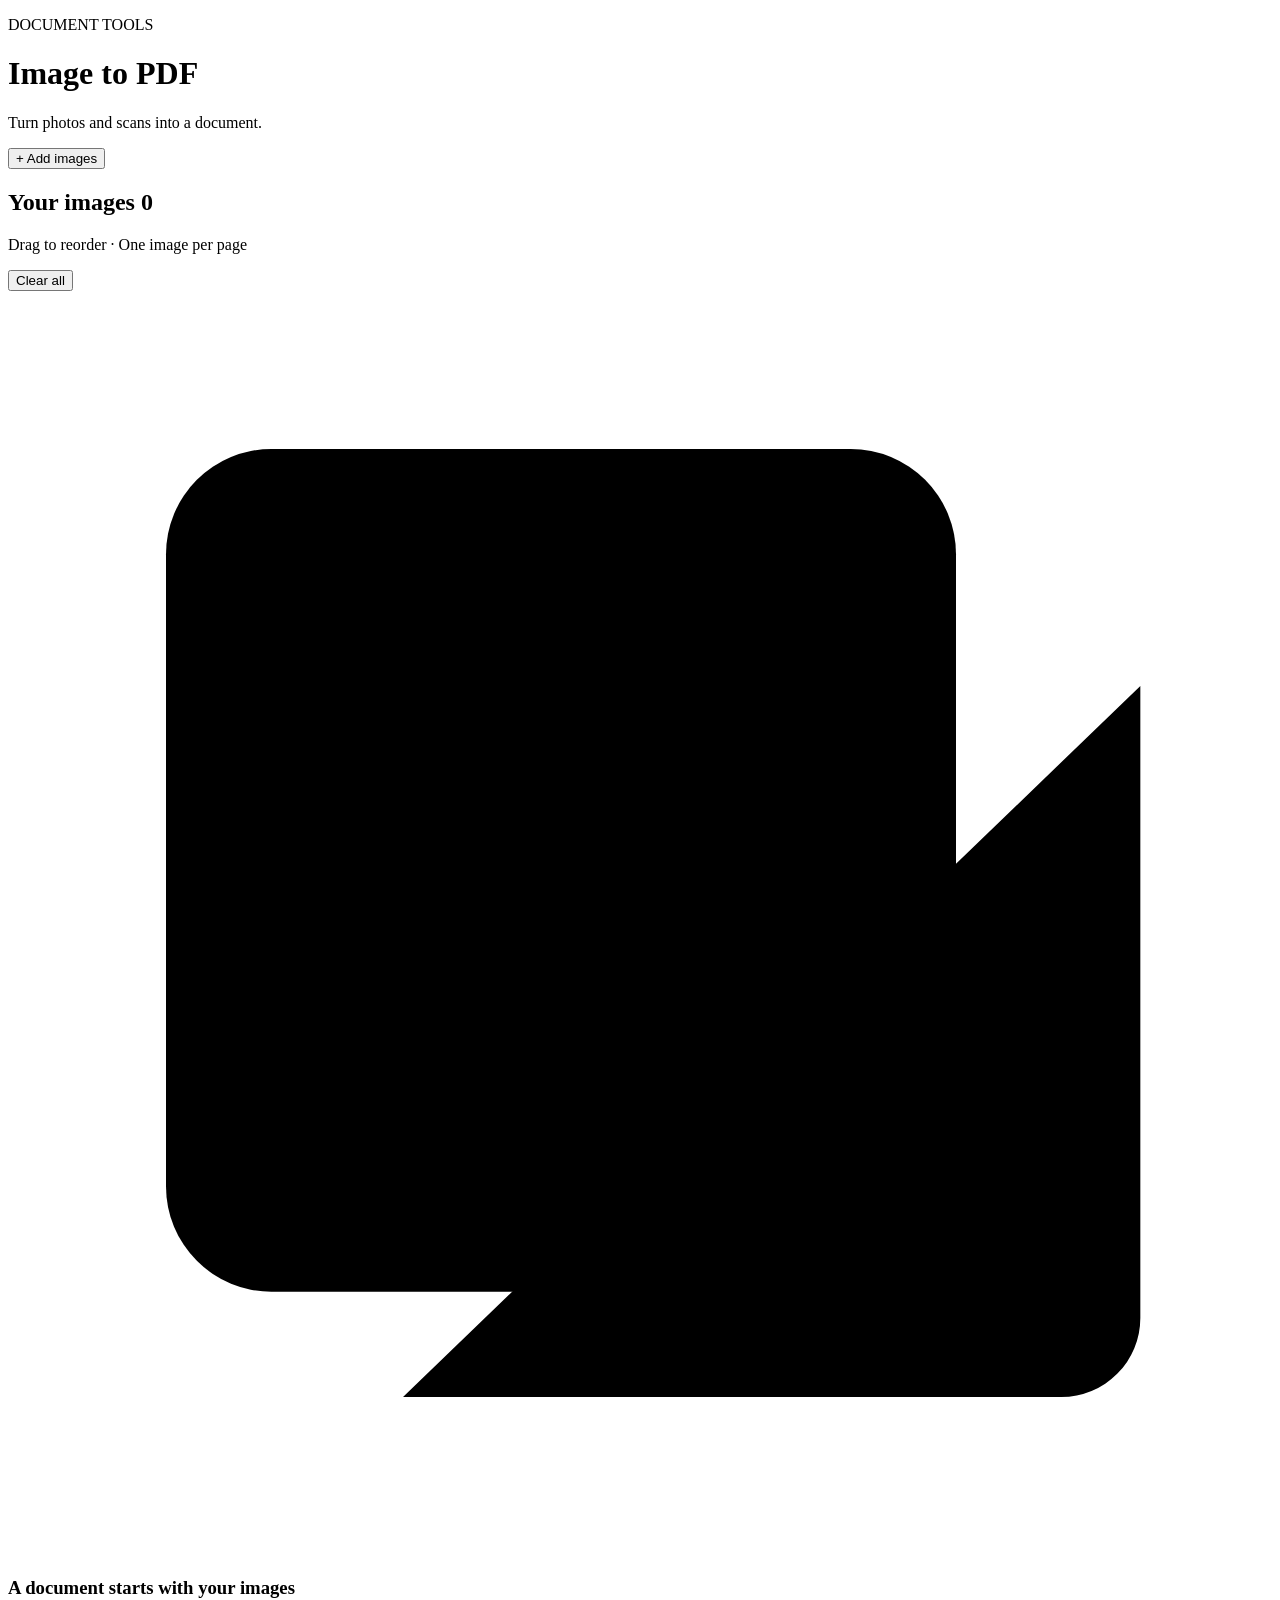
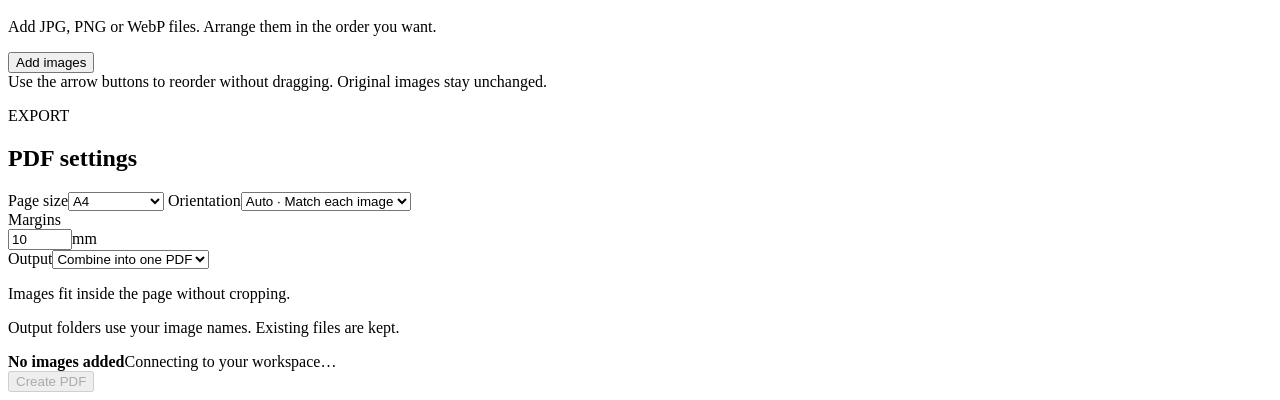
==== image_pdf_ui/index.html @ 1df8ef97 "feat: add Image to PDF workspace (v0.0.3)" ====
<!doctype html>
<html lang="en"><head><meta charset="utf-8"><meta name="viewport" content="width=device-width,initial-scale=1"><title>Image to PDF</title><style>/* APP_STYLES */</style></head><body>
<header><div><p class="eyebrow">DOCUMENT TOOLS</p><h1>Image to PDF</h1><p>Turn photos and scans into a document.</p></div><button id="addImages" class="primary">+ Add images</button></header>
<main><section class="canvas" aria-label="Image layout">
  <div class="canvas-head"><div><h2>Your images <span id="imageCount">0</span></h2><p>Drag to reorder · One image per page</p></div><button id="clearImages" class="text-button">Clear all</button></div>
  <div id="imageScroll"><div id="emptyState"><svg viewBox="0 0 48 48" aria-hidden="true"><rect x="6" y="6" width="30" height="32" rx="4"/><path d="M15 42h25a3 3 0 0 0 3-3V15M11 31l8-9 6 6 5-8 6 11"/><circle cx="16" cy="15" r="3"/></svg><h3>A document starts with your images</h3><p>Add JPG, PNG or WebP files. Arrange them in the order you want.</p><button id="emptyAdd">Add images</button></div><div id="imageGrid" hidden></div></div>
  <div class="canvas-note">Use the arrow buttons to reorder without dragging. Original images stay unchanged.</div>
</section><section class="settings" aria-label="PDF settings"><p class="eyebrow">EXPORT</p><h2>PDF settings</h2>
  <label for="pageSize">Page size</label><select id="pageSize"><option value="a4">A4</option><option value="letter">Letter</option><option value="original">Original size</option></select>
  <label for="orientation">Orientation</label><select id="orientation"><option value="auto">Auto · Match each image</option><option value="portrait">Portrait</option><option value="landscape">Landscape</option></select>
  <div class="margin-row"><label for="margin">Margins</label><div><input id="margin" type="number" min="0" max="50" step="0.5" value="10" aria-label="Margins in millimeters"><span>mm</span></div></div>
  <label for="mode">Output</label><select id="mode"><option value="combine">Combine into one PDF</option><option value="separate">One PDF per image</option></select>
  <p id="layoutHelp" class="help">Images fit inside the page without cropping.</p><div class="destination"><!-- OUTPUT_PICKER --></div><p class="help">Output folders use your image names. Existing files are kept.</p>
</section></main>
<footer><div class="summary"><strong id="summary">No images added</strong><span id="status" role="status" aria-live="polite">Connecting to your workspace…</span><span id="warning"></span></div><progress id="progress" max="100" value="0" aria-label="PDF creation progress" hidden></progress><button id="viewResult" hidden>View result</button><button id="cancel" class="danger" hidden>Cancel</button><button id="createPDF" class="primary" disabled>Create PDF</button></footer>
<dialog id="completionDialog" aria-labelledby="completionTitle" aria-describedby="completionSummary"><div id="completionIcon" class="completion-icon" aria-hidden="true">✓</div><h2 id="completionTitle">PDF created</h2><p id="completionSummary"></p><div id="completionPaths"></div><p id="completionNote" class="help"></p><p id="completionError" role="alert" hidden></p><div class="completion-actions"><button id="completionDone" autofocus>Done</button><button id="completionOpen" class="primary">Open output folder</button></div><div id="nextSteps"><span>Next step</span><div><button id="continueOCR">Continue with OCR</button><button id="continueCompress">Compress PDF</button></div></div></dialog>
<script>/* APP_SCRIPT */</script></body></html>
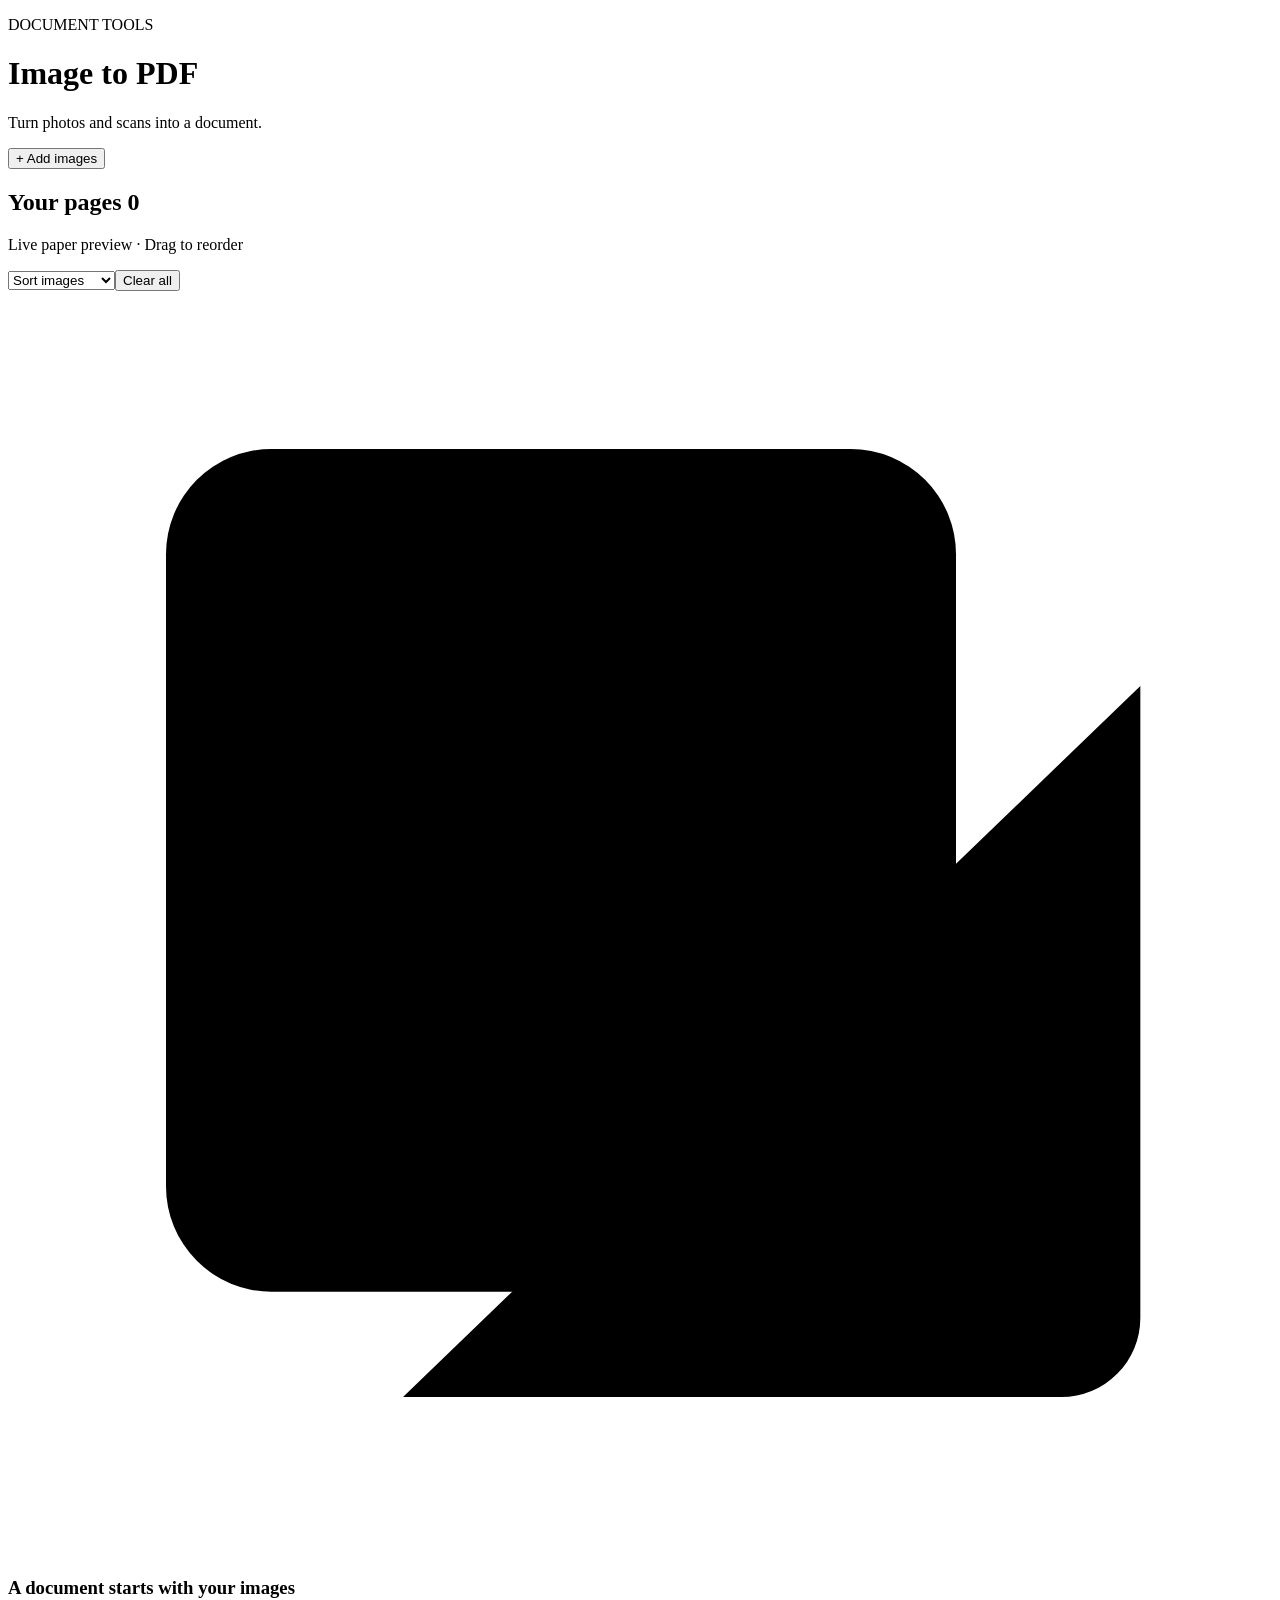
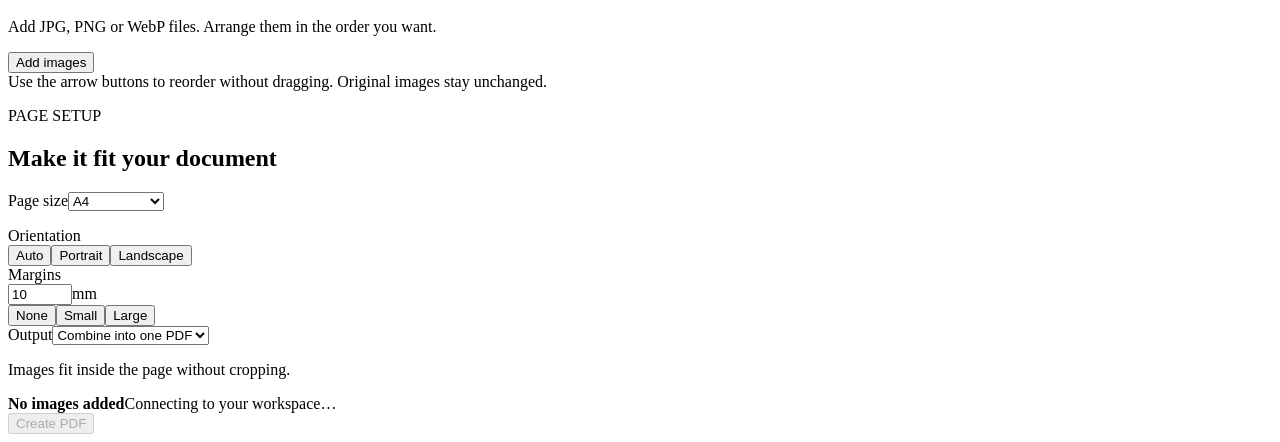
==== commit 9cbf6225: "feat: expand image PDF paper sizes and refine page setup UI" ====
--- a/image_pdf_ui/index.html
+++ b/image_pdf_ui/index.html
@@ -2,15 +2,19 @@
 <html lang="en"><head><meta charset="utf-8"><meta name="viewport" content="width=device-width,initial-scale=1"><title>Image to PDF</title><style>/* APP_STYLES */</style></head><body>
 <header><div><p class="eyebrow">DOCUMENT TOOLS</p><h1>Image to PDF</h1><p>Turn photos and scans into a document.</p></div><button id="addImages" class="primary">+ Add images</button></header>
 <main><section class="canvas" aria-label="Image layout">
-  <div class="canvas-head"><div><h2>Your images <span id="imageCount">0</span></h2><p>Drag to reorder · One image per page</p></div><button id="clearImages" class="text-button">Clear all</button></div>
+  <div class="canvas-head"><div><h2>Your pages <span id="imageCount">0</span></h2><p>Live paper preview · Drag to reorder</p></div><div class="canvas-tools"><select id="sortImages" aria-label="Sort images"><option value="">Sort images</option><option value="az">Name A–Z</option><option value="za">Name Z–A</option><option value="reverse">Reverse order</option></select><button id="clearImages" class="text-button">Clear all</button></div></div>
   <div id="imageScroll"><div id="emptyState"><svg viewBox="0 0 48 48" aria-hidden="true"><rect x="6" y="6" width="30" height="32" rx="4"/><path d="M15 42h25a3 3 0 0 0 3-3V15M11 31l8-9 6 6 5-8 6 11"/><circle cx="16" cy="15" r="3"/></svg><h3>A document starts with your images</h3><p>Add JPG, PNG or WebP files. Arrange them in the order you want.</p><button id="emptyAdd">Add images</button></div><div id="imageGrid" hidden></div></div>
   <div class="canvas-note">Use the arrow buttons to reorder without dragging. Original images stay unchanged.</div>
-</section><section class="settings" aria-label="PDF settings"><p class="eyebrow">EXPORT</p><h2>PDF settings</h2>
+</section><section class="settings" aria-label="PDF settings"><div class="settings-scroll"><p class="eyebrow">PAGE SETUP</p><h2>Make it fit your document</h2>
   <label for="pageSize">Page size</label><select id="pageSize"><option value="a4">A4</option><option value="letter">Letter</option><option value="original">Original size</option></select>
-  <label for="orientation">Orientation</label><select id="orientation"><option value="auto">Auto · Match each image</option><option value="portrait">Portrait</option><option value="landscape">Landscape</option></select>
+  <div id="customSizeFields" class="custom-size" hidden><label>Width <span>mm</span><input id="customWidth" type="number" min="1" max="5080" step="0.1" value="210" aria-label="Custom page width in millimeters"></label><button id="swapDimensions" type="button" title="Swap width and height" aria-label="Swap width and height">⇄</button><label>Height <span>mm</span><input id="customHeight" type="number" min="1" max="5080" step="0.1" value="297" aria-label="Custom page height in millimeters"></label></div>
+  <p id="paperDimensions" class="paper-dimensions"></p>
+  <span id="orientationLabel" class="setting-label">Orientation</span><select id="orientation" hidden><option value="auto">Auto</option><option value="portrait">Portrait</option><option value="landscape">Landscape</option></select>
+  <div id="orientationChoices" class="orientation-choices" role="group" aria-labelledby="orientationLabel"><button type="button" data-orientation="auto" aria-pressed="true"><i class="orientation-symbol auto" aria-hidden="true"></i>Auto</button><button type="button" data-orientation="portrait" aria-pressed="false"><i class="orientation-symbol" aria-hidden="true"></i>Portrait</button><button type="button" data-orientation="landscape" aria-pressed="false"><i class="orientation-symbol landscape" aria-hidden="true"></i>Landscape</button></div>
   <div class="margin-row"><label for="margin">Margins</label><div><input id="margin" type="number" min="0" max="50" step="0.5" value="10" aria-label="Margins in millimeters"><span>mm</span></div></div>
+  <div class="margin-presets" role="group" aria-label="Margin presets"><button type="button" data-margin="0" title="0 mm">None</button><button type="button" data-margin="10" title="10 mm">Small</button><button type="button" data-margin="20" title="20 mm">Large</button></div>
   <label for="mode">Output</label><select id="mode"><option value="combine">Combine into one PDF</option><option value="separate">One PDF per image</option></select>
-  <p id="layoutHelp" class="help">Images fit inside the page without cropping.</p><div class="destination"><!-- OUTPUT_PICKER --></div><p class="help">Output folders use your image names. Existing files are kept.</p>
+  <p id="layoutHelp" class="help">Images fit inside the page without cropping.</p></div><div class="destination"><p id="layoutError" role="alert" hidden></p><!-- OUTPUT_PICKER --></div>
 </section></main>
 <footer><div class="summary"><strong id="summary">No images added</strong><span id="status" role="status" aria-live="polite">Connecting to your workspace…</span><span id="warning"></span></div><progress id="progress" max="100" value="0" aria-label="PDF creation progress" hidden></progress><button id="viewResult" hidden>View result</button><button id="cancel" class="danger" hidden>Cancel</button><button id="createPDF" class="primary" disabled>Create PDF</button></footer>
 <dialog id="completionDialog" aria-labelledby="completionTitle" aria-describedby="completionSummary"><div id="completionIcon" class="completion-icon" aria-hidden="true">✓</div><h2 id="completionTitle">PDF created</h2><p id="completionSummary"></p><div id="completionPaths"></div><p id="completionNote" class="help"></p><p id="completionError" role="alert" hidden></p><div class="completion-actions"><button id="completionDone" autofocus>Done</button><button id="completionOpen" class="primary">Open output folder</button></div><div id="nextSteps"><span>Next step</span><div><button id="continueOCR">Continue with OCR</button><button id="continueCompress">Compress PDF</button></div></div></dialog>
